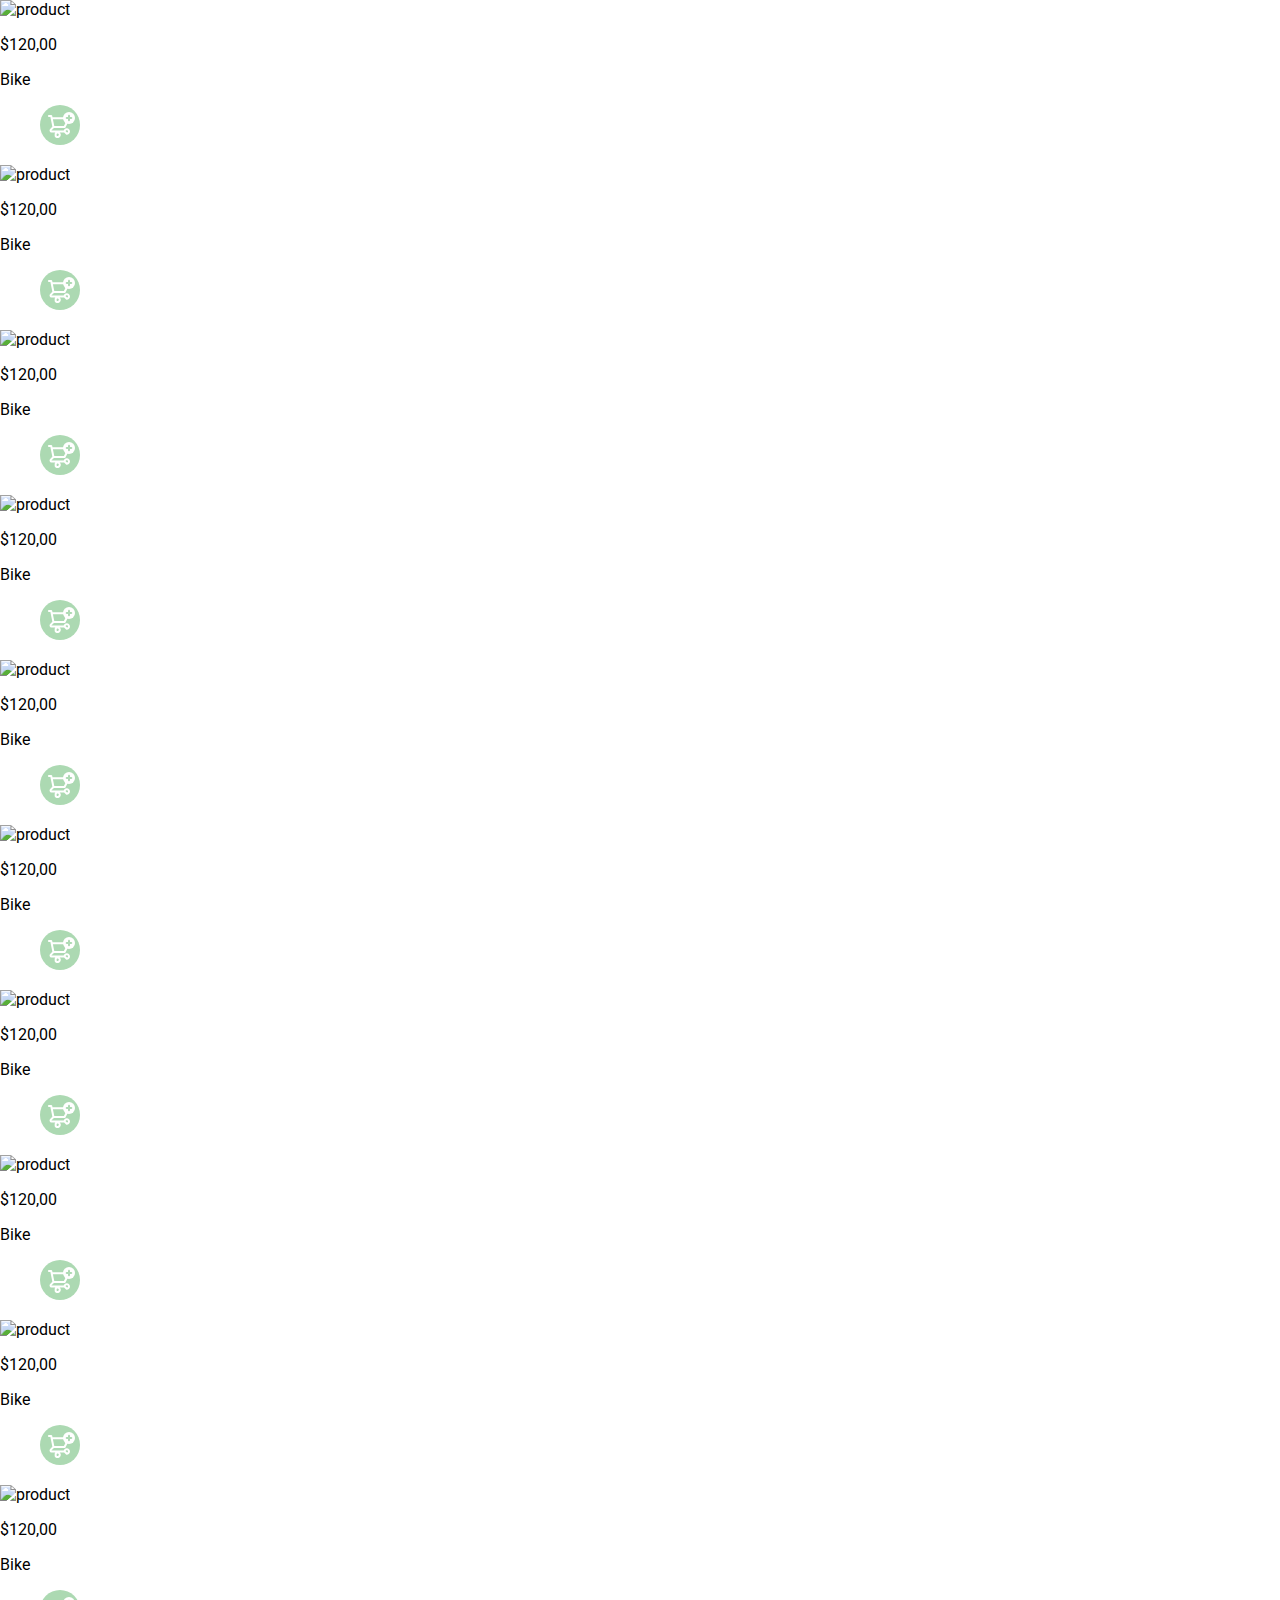
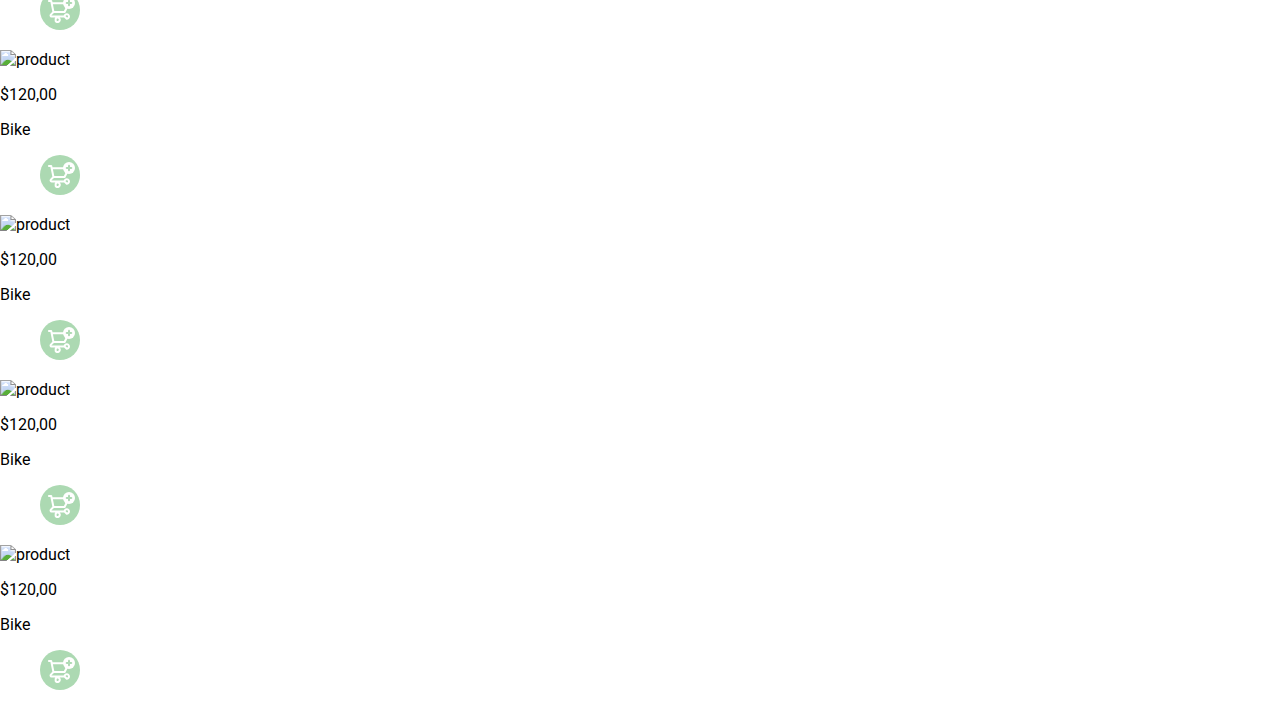
==== 6-home.html @ 6602f2d3 "Proyecto primer avance" ====
<!DOCTYPE html>
<html lang="en">
<head>
    <meta charset="UTF-8">
    <meta http-equiv="X-UA-Compatible" content="IE=edge">
    <meta name="viewport" content="width=device-width, initial-scale=1.0">
    <title>Document</title>
    <link rel="stylesheet" href="./5-styles.css">

    <link rel="preconnect" href="https://fonts.googleapis.com">
    <link rel="preconnect" href="https://fonts.gstatic.com" crossorigin>
    <link href="https://fonts.googleapis.com/css2?family=Quicksand:wght@300;500;700&family=Roboto:ital,wght@0,100;1,400;1,700&display=swap" rel="stylesheet">

    <link rel="stylesheet" href="./1-desktop.css" media="screen and (max-width: 640px)">
</head>
<body>
    <section class="name-container">
        <div class="cards-container">
            <div class="product-card">
                <img src="https://images.pexels.com/photos/276517/pexels-photo-276517.jpeg?auto=compress&cs=tinysrgb&dpr=2&h=650&w=940" alt="product">
                <div>
                    <p>$120,00</p>
                    <p>Bike</p>
                </div>
                <figure>
                    <img src="./icons/bt_add_to_cart.svg" alt="">
                </figure>
            </div>
        </div>
        <div class="cards-container">
            <div class="product-card">
                <img src="https://images.pexels.com/photos/276517/pexels-photo-276517.jpeg?auto=compress&cs=tinysrgb&dpr=2&h=650&w=940" alt="product">
                <div>
                    <p>$120,00</p>
                    <p>Bike</p>
                </div>
                <figure>
                    <img src="./icons/bt_add_to_cart.svg" alt="">
                </figure>
            </div>
        </div>
        <div class="cards-container">
            <div class="product-card">
                <img src="https://images.pexels.com/photos/276517/pexels-photo-276517.jpeg?auto=compress&cs=tinysrgb&dpr=2&h=650&w=940" alt="product">
                <div>
                    <p>$120,00</p>
                    <p>Bike</p>
                </div>
                <figure>
                    <img src="./icons/bt_add_to_cart.svg" alt="">
                </figure>
            </div>
        </div>
        <div class="cards-container">
            <div class="product-card">
                <img src="https://images.pexels.com/photos/276517/pexels-photo-276517.jpeg?auto=compress&cs=tinysrgb&dpr=2&h=650&w=940" alt="product">
                <div>
                    <p>$120,00</p>
                    <p>Bike</p>
                </div>
                <figure>
                    <img src="./icons/bt_add_to_cart.svg" alt="">
                </figure>
            </div>
        </div>
        <div class="cards-container">
            <div class="product-card">
                <img src="https://images.pexels.com/photos/276517/pexels-photo-276517.jpeg?auto=compress&cs=tinysrgb&dpr=2&h=650&w=940" alt="product">
                <div>
                    <p>$120,00</p>
                    <p>Bike</p>
                </div>
                <figure>
                    <img src="./icons/bt_add_to_cart.svg" alt="">
                </figure>
            </div>
        </div>
        <div class="cards-container">
            <div class="product-card">
                <img src="https://images.pexels.com/photos/276517/pexels-photo-276517.jpeg?auto=compress&cs=tinysrgb&dpr=2&h=650&w=940" alt="product">
                <div>
                    <p>$120,00</p>
                    <p>Bike</p>
                </div>
                <figure>
                    <img src="./icons/bt_add_to_cart.svg" alt="">
                </figure>
            </div>
        </div>
        <div class="cards-container">
            <div class="product-card">
                <img src="https://images.pexels.com/photos/276517/pexels-photo-276517.jpeg?auto=compress&cs=tinysrgb&dpr=2&h=650&w=940" alt="product">
                <div>
                    <p>$120,00</p>
                    <p>Bike</p>
                </div>
                <figure>
                    <img src="./icons/bt_add_to_cart.svg" alt="">
                </figure>
            </div>
        </div>
        <div class="cards-container">
            <div class="product-card">
                <img src="https://images.pexels.com/photos/276517/pexels-photo-276517.jpeg?auto=compress&cs=tinysrgb&dpr=2&h=650&w=940" alt="product">
                <div>
                    <p>$120,00</p>
                    <p>Bike</p>
                </div>
                <figure>
                    <img src="./icons/bt_add_to_cart.svg" alt="">
                </figure>
            </div>
        </div>
        <div class="cards-container">
            <div class="product-card">
                <img src="https://images.pexels.com/photos/276517/pexels-photo-276517.jpeg?auto=compress&cs=tinysrgb&dpr=2&h=650&w=940" alt="product">
                <div>
                    <p>$120,00</p>
                    <p>Bike</p>
                </div>
                <figure>
                    <img src="./icons/bt_add_to_cart.svg" alt="">
                </figure>
            </div>
        </div>
        <div class="cards-container">
            <div class="product-card">
                <img src="https://images.pexels.com/photos/276517/pexels-photo-276517.jpeg?auto=compress&cs=tinysrgb&dpr=2&h=650&w=940" alt="product">
                <div>
                    <p>$120,00</p>
                    <p>Bike</p>
                </div>
                <figure>
                    <img src="./icons/bt_add_to_cart.svg" alt="">
                </figure>
            </div>
        </div>
        <div class="cards-container">
            <div class="product-card">
                <img src="https://images.pexels.com/photos/276517/pexels-photo-276517.jpeg?auto=compress&cs=tinysrgb&dpr=2&h=650&w=940" alt="product">
                <div>
                    <p>$120,00</p>
                    <p>Bike</p>
                </div>
                <figure>
                    <img src="./icons/bt_add_to_cart.svg" alt="">
                </figure>
            </div>
        </div>
        <div class="cards-container">
            <div class="product-card">
                <img src="https://images.pexels.com/photos/276517/pexels-photo-276517.jpeg?auto=compress&cs=tinysrgb&dpr=2&h=650&w=940" alt="product">
                <div>
                    <p>$120,00</p>
                    <p>Bike</p>
                </div>
                <figure>
                    <img src="./icons/bt_add_to_cart.svg" alt="">
                </figure>
            </div>
        </div><div class="cards-container">
            <div class="product-card">
                <img src="https://images.pexels.com/photos/276517/pexels-photo-276517.jpeg?auto=compress&cs=tinysrgb&dpr=2&h=650&w=940" alt="product">
                <div>
                    <p>$120,00</p>
                    <p>Bike</p>
                </div>
                <figure>
                    <img src="./icons/bt_add_to_cart.svg" alt="">
                </figure>
            </div>
        </div><div class="cards-container">
            <div class="product-card">
                <img src="https://images.pexels.com/photos/276517/pexels-photo-276517.jpeg?auto=compress&cs=tinysrgb&dpr=2&h=650&w=940" alt="product">
                <div>
                    <p>$120,00</p>
                    <p>Bike</p>
                </div>
                <figure>
                    <img src="./icons/bt_add_to_cart.svg" alt="">
                </figure>
            </div>
        </div>
    </section>
</body>
</html>
---- 5-styles.css ----
:root {
    --white: #FFFFFF;
    --black: #000000;
    --very-light-pink: #C7C7C7;
    --text-input-field: #F7F7F7;
    --hospital-green: #ACD9B2;
    --sm: 14px;  /* Small */
    --md: 16px;  /* Medium */
    --lg: 18px;  /* Large */
}
body {
    font-family: 'Quicksand', sans-serif;
    font-family: 'Roboto', sans-serif;  
    margin: 0;
}

.login {
    width: 100%;
    height: 100vh;
    display: grid;
    place-items: center;
}
.form-container {
    display: grid;
    grid-template-rows: auto 1fr auto;
    width: 300px;
}
.logo {
    width: 150px;
    margin-bottom: 48px;
    justify-self: center;
    display: none;
}
.title {
    font-size: var(--lg);
    margin-bottom: 36px;
    text-align: start;
}
.form {
    display: flex;
    flex-direction: column;
}
.form div {
    display: flex;
    flex-direction: column;
}
.label {
    font-size: var(--sm);
    font-weight: bold;
    margin-bottom: 4px;
}
.value {
    color: var(--very-light-pink);
    font-size: var(-md);
    margin: 8px 0 32px 0;
}
.secondary-button {
    background-color: var(--white);
    border-radius: 8px;
    border: 1px solid var(--hospital-green);
    color: var(--hospital-green);
    width: 100%;
    cursor: pointer;
    font-size: var(--md);
    font-weight: bold;
    height: 50px;
}
.login-button {
    margin-top: 14px;
    margin-bottom: 30px;
}
---- 1-desktop.css ----
.logo {
    display: block;
}

/* 3-login */
.secondary-button {
    width: 300px;
    position: absolute;
    bottom: 0;
    margin-bottom: 24px;
}

/* 4-create account */
.form-container {
    height: 100%;
}
.form {
    height: 100%;
    justify-content: space-between;
}
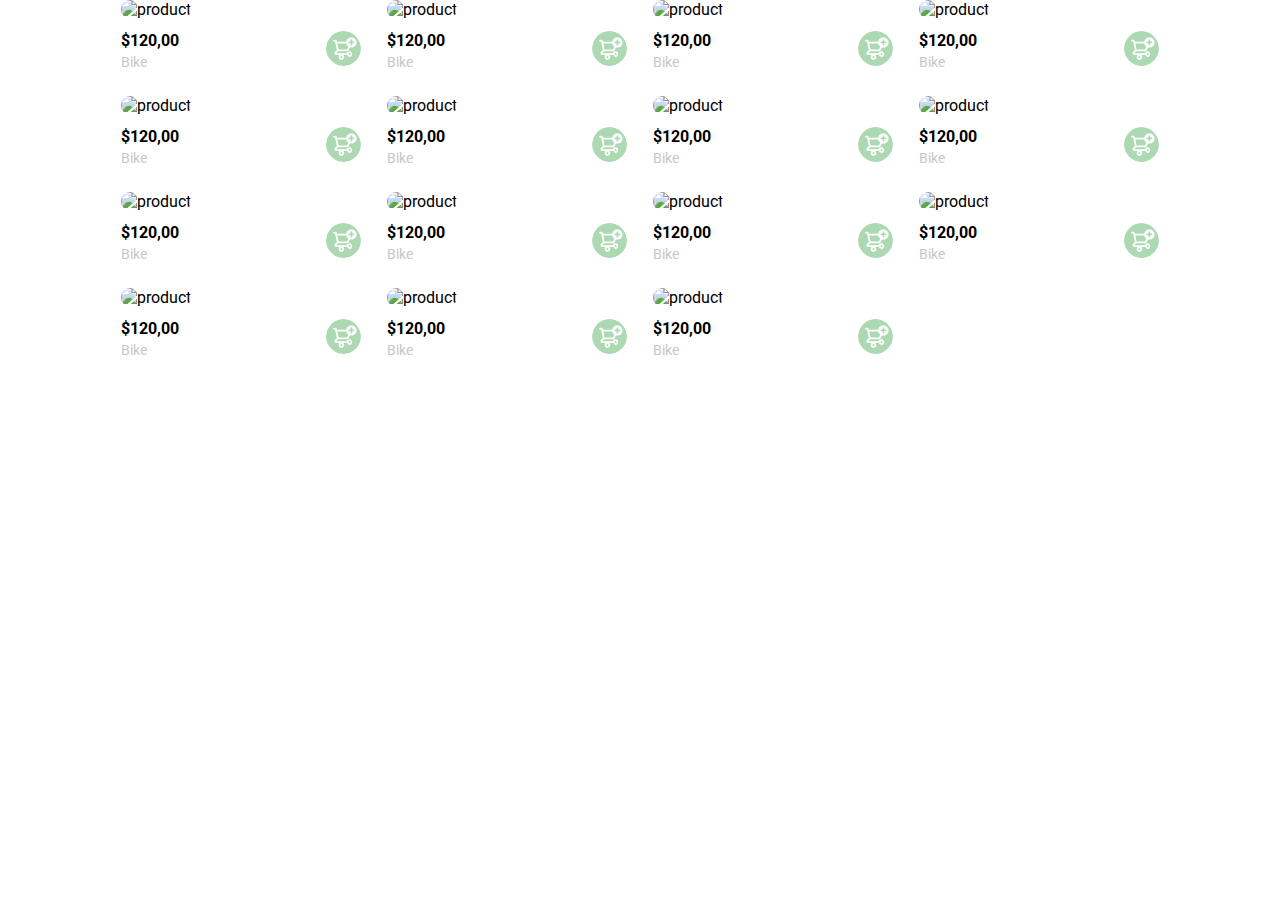
==== commit 1efdc152: "Clase 13 - 16" ====
--- a/6-home.html
+++ b/6-home.html
@@ -5,7 +5,7 @@
     <meta http-equiv="X-UA-Compatible" content="IE=edge">
     <meta name="viewport" content="width=device-width, initial-scale=1.0">
     <title>Document</title>
-    <link rel="stylesheet" href="./5-styles.css">
+    <link rel="stylesheet" href="./6-styles.css">
 
     <link rel="preconnect" href="https://fonts.googleapis.com">
     <link rel="preconnect" href="https://fonts.gstatic.com" crossorigin>
@@ -18,169 +18,185 @@
         <div class="cards-container">
             <div class="product-card">
                 <img src="https://images.pexels.com/photos/276517/pexels-photo-276517.jpeg?auto=compress&cs=tinysrgb&dpr=2&h=650&w=940" alt="product">
-                <div>
-                    <p>$120,00</p>
-                    <p>Bike</p>
-                </div>
-                <figure>
-                    <img src="./icons/bt_add_to_cart.svg" alt="">
-                </figure>
+                <div class="product-info">
+                    <div>
+                        <p>$120,00</p>
+                        <p>Bike</p>
+                    </div>
+                    <figure>
+                        <img src="./icons/bt_add_to_cart.svg" alt="">
+                    </figure>
+                </div>
             </div>
-        </div>
-        <div class="cards-container">
-            <div class="product-card">
-                <img src="https://images.pexels.com/photos/276517/pexels-photo-276517.jpeg?auto=compress&cs=tinysrgb&dpr=2&h=650&w=940" alt="product">
-                <div>
-                    <p>$120,00</p>
-                    <p>Bike</p>
-                </div>
-                <figure>
-                    <img src="./icons/bt_add_to_cart.svg" alt="">
-                </figure>
-            </div>
-        </div>
-        <div class="cards-container">
-            <div class="product-card">
-                <img src="https://images.pexels.com/photos/276517/pexels-photo-276517.jpeg?auto=compress&cs=tinysrgb&dpr=2&h=650&w=940" alt="product">
-                <div>
-                    <p>$120,00</p>
-                    <p>Bike</p>
-                </div>
-                <figure>
-                    <img src="./icons/bt_add_to_cart.svg" alt="">
-                </figure>
-            </div>
-        </div>
-        <div class="cards-container">
-            <div class="product-card">
-                <img src="https://images.pexels.com/photos/276517/pexels-photo-276517.jpeg?auto=compress&cs=tinysrgb&dpr=2&h=650&w=940" alt="product">
-                <div>
-                    <p>$120,00</p>
-                    <p>Bike</p>
-                </div>
-                <figure>
-                    <img src="./icons/bt_add_to_cart.svg" alt="">
-                </figure>
-            </div>
-        </div>
-        <div class="cards-container">
-            <div class="product-card">
-                <img src="https://images.pexels.com/photos/276517/pexels-photo-276517.jpeg?auto=compress&cs=tinysrgb&dpr=2&h=650&w=940" alt="product">
-                <div>
-                    <p>$120,00</p>
-                    <p>Bike</p>
-                </div>
-                <figure>
-                    <img src="./icons/bt_add_to_cart.svg" alt="">
-                </figure>
-            </div>
-        </div>
-        <div class="cards-container">
-            <div class="product-card">
-                <img src="https://images.pexels.com/photos/276517/pexels-photo-276517.jpeg?auto=compress&cs=tinysrgb&dpr=2&h=650&w=940" alt="product">
-                <div>
-                    <p>$120,00</p>
-                    <p>Bike</p>
-                </div>
-                <figure>
-                    <img src="./icons/bt_add_to_cart.svg" alt="">
-                </figure>
-            </div>
-        </div>
-        <div class="cards-container">
-            <div class="product-card">
-                <img src="https://images.pexels.com/photos/276517/pexels-photo-276517.jpeg?auto=compress&cs=tinysrgb&dpr=2&h=650&w=940" alt="product">
-                <div>
-                    <p>$120,00</p>
-                    <p>Bike</p>
-                </div>
-                <figure>
-                    <img src="./icons/bt_add_to_cart.svg" alt="">
-                </figure>
-            </div>
-        </div>
-        <div class="cards-container">
-            <div class="product-card">
-                <img src="https://images.pexels.com/photos/276517/pexels-photo-276517.jpeg?auto=compress&cs=tinysrgb&dpr=2&h=650&w=940" alt="product">
-                <div>
-                    <p>$120,00</p>
-                    <p>Bike</p>
-                </div>
-                <figure>
-                    <img src="./icons/bt_add_to_cart.svg" alt="">
-                </figure>
-            </div>
-        </div>
-        <div class="cards-container">
-            <div class="product-card">
-                <img src="https://images.pexels.com/photos/276517/pexels-photo-276517.jpeg?auto=compress&cs=tinysrgb&dpr=2&h=650&w=940" alt="product">
-                <div>
-                    <p>$120,00</p>
-                    <p>Bike</p>
-                </div>
-                <figure>
-                    <img src="./icons/bt_add_to_cart.svg" alt="">
-                </figure>
-            </div>
-        </div>
-        <div class="cards-container">
-            <div class="product-card">
-                <img src="https://images.pexels.com/photos/276517/pexels-photo-276517.jpeg?auto=compress&cs=tinysrgb&dpr=2&h=650&w=940" alt="product">
-                <div>
-                    <p>$120,00</p>
-                    <p>Bike</p>
-                </div>
-                <figure>
-                    <img src="./icons/bt_add_to_cart.svg" alt="">
-                </figure>
-            </div>
-        </div>
-        <div class="cards-container">
-            <div class="product-card">
-                <img src="https://images.pexels.com/photos/276517/pexels-photo-276517.jpeg?auto=compress&cs=tinysrgb&dpr=2&h=650&w=940" alt="product">
-                <div>
-                    <p>$120,00</p>
-                    <p>Bike</p>
-                </div>
-                <figure>
-                    <img src="./icons/bt_add_to_cart.svg" alt="">
-                </figure>
-            </div>
-        </div>
-        <div class="cards-container">
-            <div class="product-card">
-                <img src="https://images.pexels.com/photos/276517/pexels-photo-276517.jpeg?auto=compress&cs=tinysrgb&dpr=2&h=650&w=940" alt="product">
-                <div>
-                    <p>$120,00</p>
-                    <p>Bike</p>
-                </div>
-                <figure>
-                    <img src="./icons/bt_add_to_cart.svg" alt="">
-                </figure>
-            </div>
-        </div><div class="cards-container">
-            <div class="product-card">
-                <img src="https://images.pexels.com/photos/276517/pexels-photo-276517.jpeg?auto=compress&cs=tinysrgb&dpr=2&h=650&w=940" alt="product">
-                <div>
-                    <p>$120,00</p>
-                    <p>Bike</p>
-                </div>
-                <figure>
-                    <img src="./icons/bt_add_to_cart.svg" alt="">
-                </figure>
-            </div>
-        </div><div class="cards-container">
-            <div class="product-card">
-                <img src="https://images.pexels.com/photos/276517/pexels-photo-276517.jpeg?auto=compress&cs=tinysrgb&dpr=2&h=650&w=940" alt="product">
-                <div>
-                    <p>$120,00</p>
-                    <p>Bike</p>
-                </div>
-                <figure>
-                    <img src="./icons/bt_add_to_cart.svg" alt="">
-                </figure>
-            </div>
-        </div>
+            <div class="product-card">
+                <img src="https://images.pexels.com/photos/276517/pexels-photo-276517.jpeg?auto=compress&cs=tinysrgb&dpr=2&h=650&w=940" alt="product">
+                <div class="product-info">
+                    <div>
+                        <p>$120,00</p>
+                        <p>Bike</p>
+                    </div>
+                    <figure>
+                        <img src="./icons/bt_add_to_cart.svg" alt="">
+                    </figure>
+                </div>
+            </div>  
+            <div class="product-card">
+                <img src="https://images.pexels.com/photos/276517/pexels-photo-276517.jpeg?auto=compress&cs=tinysrgb&dpr=2&h=650&w=940" alt="product">
+                <div class="product-info">
+                    <div>
+                        <p>$120,00</p>
+                        <p>Bike</p>
+                    </div>
+                    <figure>
+                        <img src="./icons/bt_add_to_cart.svg" alt="">
+                    </figure>
+                </div>
+            </div>  
+            <div class="product-card">
+                <img src="https://images.pexels.com/photos/276517/pexels-photo-276517.jpeg?auto=compress&cs=tinysrgb&dpr=2&h=650&w=940" alt="product">
+                <div class="product-info">
+                    <div>
+                        <p>$120,00</p>
+                        <p>Bike</p>
+                    </div>
+                    <figure>
+                        <img src="./icons/bt_add_to_cart.svg" alt="">
+                    </figure>
+                </div>
+            </div>  
+            <div class="product-card">
+                <img src="https://images.pexels.com/photos/276517/pexels-photo-276517.jpeg?auto=compress&cs=tinysrgb&dpr=2&h=650&w=940" alt="product">
+                <div class="product-info">
+                    <div>
+                        <p>$120,00</p>
+                        <p>Bike</p>
+                    </div>
+                    <figure>
+                        <img src="./icons/bt_add_to_cart.svg" alt="">
+                    </figure>
+                </div>
+            </div>  
+            <div class="product-card">
+                <img src="https://images.pexels.com/photos/276517/pexels-photo-276517.jpeg?auto=compress&cs=tinysrgb&dpr=2&h=650&w=940" alt="product">
+                <div class="product-info">
+                    <div>
+                        <p>$120,00</p>
+                        <p>Bike</p>
+                    </div>
+                    <figure>
+                        <img src="./icons/bt_add_to_cart.svg" alt="">
+                    </figure>
+                </div>
+            </div>  
+            <div class="product-card">
+                <img src="https://images.pexels.com/photos/276517/pexels-photo-276517.jpeg?auto=compress&cs=tinysrgb&dpr=2&h=650&w=940" alt="product">
+                <div class="product-info">
+                    <div>
+                        <p>$120,00</p>
+                        <p>Bike</p>
+                    </div>
+                    <figure>
+                        <img src="./icons/bt_add_to_cart.svg" alt="">
+                    </figure>
+                </div>
+            </div>  
+            <div class="product-card">
+                <img src="https://images.pexels.com/photos/276517/pexels-photo-276517.jpeg?auto=compress&cs=tinysrgb&dpr=2&h=650&w=940" alt="product">
+                <div class="product-info">
+                    <div>
+                        <p>$120,00</p>
+                        <p>Bike</p>
+                    </div>
+                    <figure>
+                        <img src="./icons/bt_add_to_cart.svg" alt="">
+                    </figure>
+                </div>
+            </div>  
+            <div class="product-card">
+                <img src="https://images.pexels.com/photos/276517/pexels-photo-276517.jpeg?auto=compress&cs=tinysrgb&dpr=2&h=650&w=940" alt="product">
+                <div class="product-info">
+                    <div>
+                        <p>$120,00</p>
+                        <p>Bike</p>
+                    </div>
+                    <figure>
+                        <img src="./icons/bt_add_to_cart.svg" alt="">
+                    </figure>
+                </div>
+            </div>  
+            <div class="product-card">
+                <img src="https://images.pexels.com/photos/276517/pexels-photo-276517.jpeg?auto=compress&cs=tinysrgb&dpr=2&h=650&w=940" alt="product">
+                <div class="product-info">
+                    <div>
+                        <p>$120,00</p>
+                        <p>Bike</p>
+                    </div>
+                    <figure>
+                        <img src="./icons/bt_add_to_cart.svg" alt="">
+                    </figure>
+                </div>
+            </div>  
+            <div class="product-card">
+                <img src="https://images.pexels.com/photos/276517/pexels-photo-276517.jpeg?auto=compress&cs=tinysrgb&dpr=2&h=650&w=940" alt="product">
+                <div class="product-info">
+                    <div>
+                        <p>$120,00</p>
+                        <p>Bike</p>
+                    </div>
+                    <figure>
+                        <img src="./icons/bt_add_to_cart.svg" alt="">
+                    </figure>
+                </div>
+            </div>  
+            <div class="product-card">
+                <img src="https://images.pexels.com/photos/276517/pexels-photo-276517.jpeg?auto=compress&cs=tinysrgb&dpr=2&h=650&w=940" alt="product">
+                <div class="product-info">
+                    <div>
+                        <p>$120,00</p>
+                        <p>Bike</p>
+                    </div>
+                    <figure>
+                        <img src="./icons/bt_add_to_cart.svg" alt="">
+                    </figure>
+                </div>
+            </div>  
+            <div class="product-card">
+                <img src="https://images.pexels.com/photos/276517/pexels-photo-276517.jpeg?auto=compress&cs=tinysrgb&dpr=2&h=650&w=940" alt="product">
+                <div class="product-info">
+                    <div>
+                        <p>$120,00</p>
+                        <p>Bike</p>
+                    </div>
+                    <figure>
+                        <img src="./icons/bt_add_to_cart.svg" alt="">
+                    </figure>
+                </div>
+            </div>  
+            <div class="product-card">
+                <img src="https://images.pexels.com/photos/276517/pexels-photo-276517.jpeg?auto=compress&cs=tinysrgb&dpr=2&h=650&w=940" alt="product">
+                <div class="product-info">
+                    <div>
+                        <p>$120,00</p>
+                        <p>Bike</p>
+                    </div>
+                    <figure>
+                        <img src="./icons/bt_add_to_cart.svg" alt="">
+                    </figure>
+                </div>
+            </div>  
+            <div class="product-card">
+                <img src="https://images.pexels.com/photos/276517/pexels-photo-276517.jpeg?auto=compress&cs=tinysrgb&dpr=2&h=650&w=940" alt="product">
+                <div class="product-info">
+                    <div>
+                        <p>$120,00</p>
+                        <p>Bike</p>
+                    </div>
+                    <figure>
+                        <img src="./icons/bt_add_to_cart.svg" alt="">
+                    </figure>
+                </div>
+            </div>  
+        </div>      
     </section>
 </body>
 </html>--- a/6-styles.css
+++ b/6-styles.css
@@ -0,0 +1,55 @@
+:root {
+    --white: #FFFFFF;
+    --black: #000000;
+    --very-light-pink: #C7C7C7;
+    --text-input-field: #F7F7F7;
+    --hospital-green: #ACD9B2;
+    --sm: 14px;  /* Small */
+    --md: 16px;  /* Medium */
+    --lg: 18px;  /* Large */
+}
+body {
+    font-family: 'Quicksand', sans-serif;
+    font-family: 'Roboto', sans-serif;  
+    margin: 0;
+}
+.cards-container {
+    display: grid;
+    grid-template-columns: repeat(auto-fill, 240px);
+    gap: 26px;
+    place-content: center;
+}
+.product-card {
+    width: 240px;
+}
+.product-card img {
+    width: 240px;
+    height: 240px;
+    border-radius: 20px;
+    object-fit: cover;
+}
+.product-info {
+    display: flex;
+    justify-content: space-between;
+    align-items: center;
+    margin-top: 12px; 
+}
+.product-info figure {
+    margin: 0;
+}
+.product-info figure img {
+    width: 35px;
+    height: 35px;
+}
+.product-info div p:nth-child(1){
+    font-weight: bold;
+    font-size: var(--md);
+    margin-top: 0;
+    margin-bottom: 4px;
+}
+.product-info div p:nth-child(2){
+    font-size: var(--sm);
+    margin-top: 0;
+    margin-bottom: 0;
+    color: var(--very-light-pink);
+}--- a/1-desktop.css
+++ b/1-desktop.css
@@ -17,4 +17,17 @@
 .form {
     height: 100%;
     justify-content: space-between;
+}
+
+/* 6-home */
+
+.cards-container {
+    grid-template-columns: repeat(auto-fill, 140px);
+}
+.product-card {
+    width: 140px;
+}
+.product-card img {
+    width: 140px;
+    height: 140px;
 }